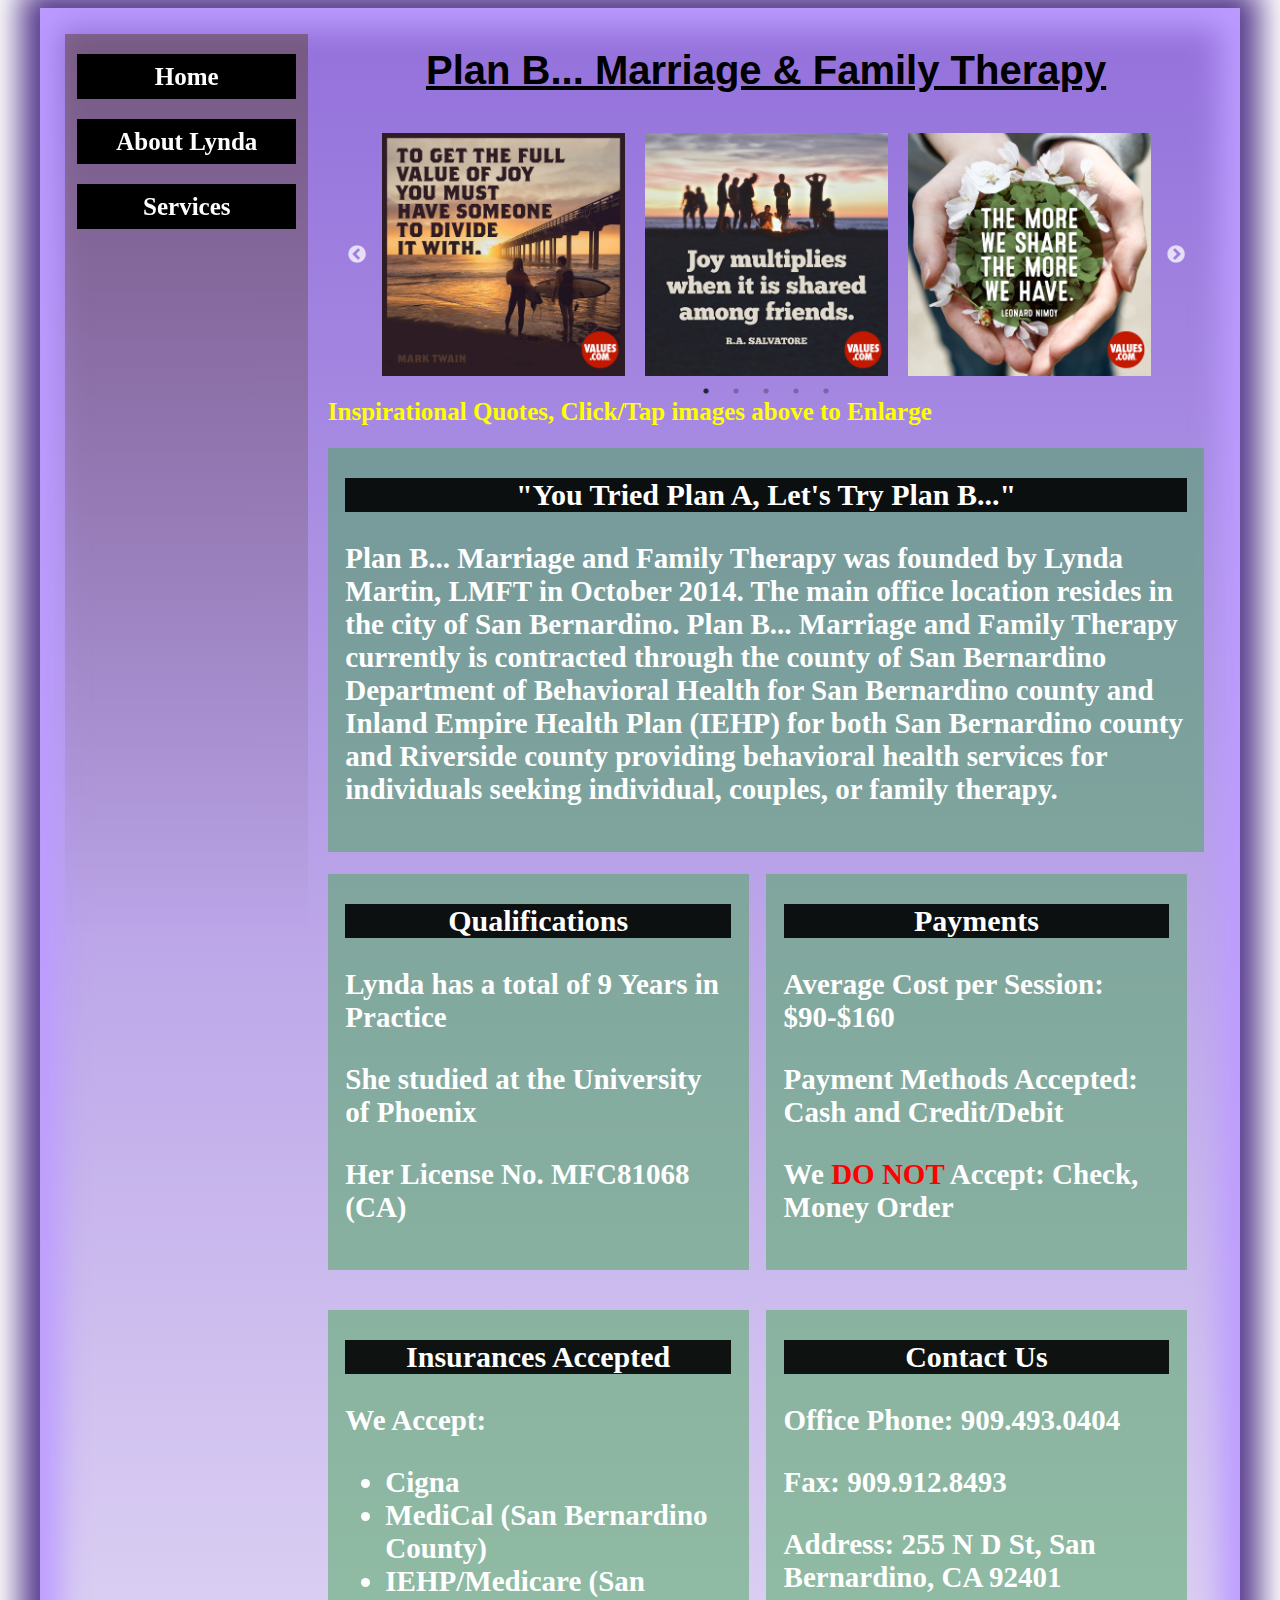
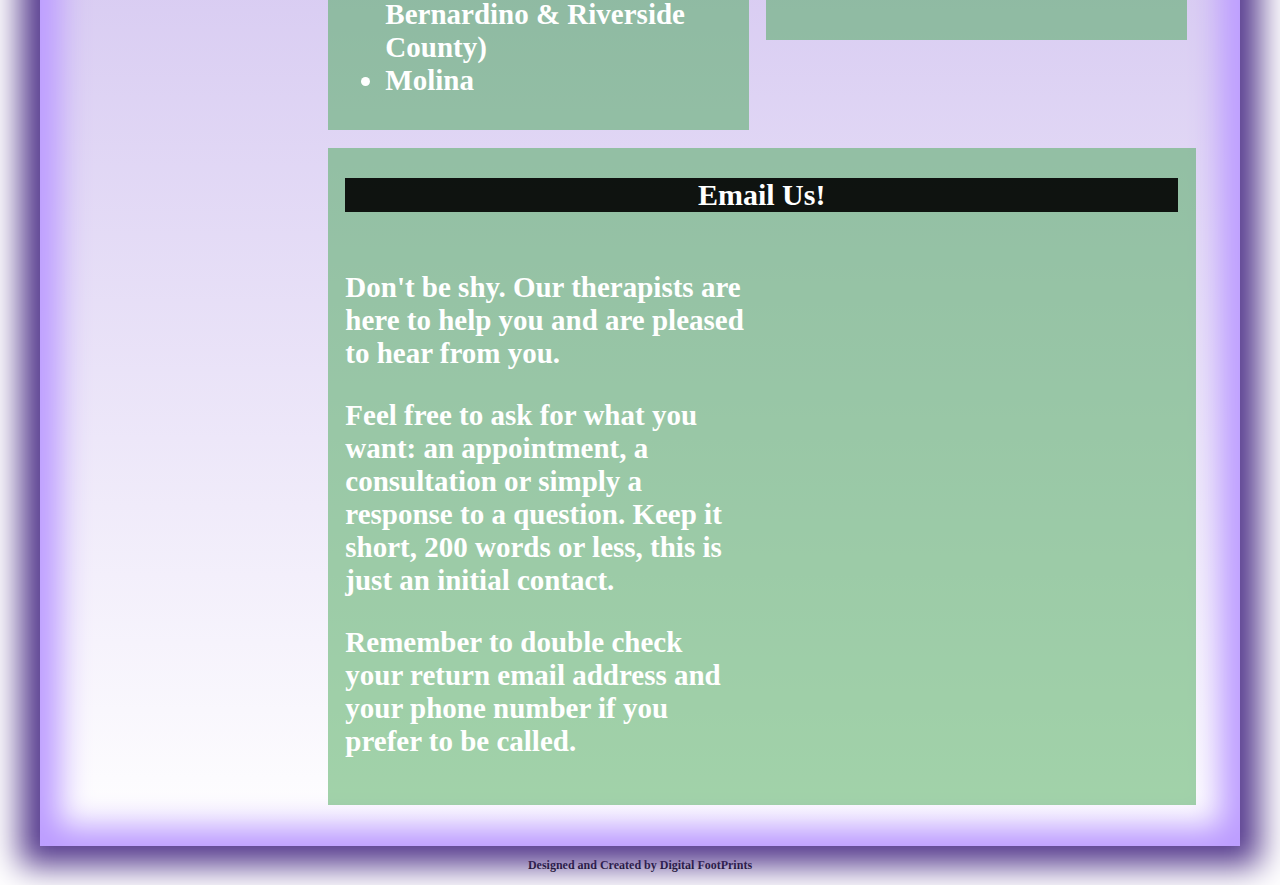
==== index.html @ 39e876f5 "publish 2" ====
<!DOCTYPE html>
<head>
	<title>Plan B Therapy :: Home</title>
	<meta charset="UTF-8">
	<meta name="viewport" content="width=device-width, initial-scale=1.0">
	<link rel="stylesheet" media="(max-width: 960px)" href="Assets\css\mobile.css" />
	<link href="Assets\css\stylesheet.css" media="(min-width: 960px)" rel="stylesheet"/>
	<link rel="stylesheet" type="text/css" href="Assets\modules\slick\slick.css">
	<link rel="stylesheet" type="text/css" href="Assets\modules\slick\slick-theme.css">
	<link rel="stylesheet" href="Assets\modules\lightbox\dist\magnific-popup.css">
	<script type="text/javascript" src="Assets\js\jquery.js"></script>
	<script type="text/javascript" src="Assets\js\navi.js"></script>
	<script type="text/javascript" src="Assets\js\slider.js"></script>	
	<script src="Assets\modules\slick\slick.js" type="text/javascript" charset="utf-8"></script>
	<script src="Assets\modules\lightbox\dist\jquery.magnific-popup.js"></script>
</head>
<body>
	<div id="background">
		<!--<img id="bridge" src="Assets\images\pics\bridge.jpg"></img>-->
		<div id="content">
			<div id="hide"><img src="Assets\images\icons\hamburger.png" /></div>		
			<div id="left">
				<div id="navi">
					<nav>
						<a id="navilink" href="index.html">Home<!--<img id="naviButton" src="Assets\images\icons\navi.jpeg" />--></a>
						<a id="navilink" href="aboutlynda.html">About Lynda<!--<img id="naviButton" src="Assets\images\icons\navi.jpeg" />--></a>						
						<!--<a id="navilink" href="about.html">About Us<img id="naviButton" src="Assets\images\icons\navi.jpeg" /></a>-->
						<a id="navilink" href="services.html">Services<!--<img id="naviButton" src="Assets\images\icons\navi.jpeg" />--></a>
						<!--<a id="navilink" href="contact.html">Contact Us<img id="naviButton" src="Assets\images\icons\navi.jpeg" /></a>-->				
					</nav>
				</div>	
						<!--<a id="SMlink" href="https://www.youtube.com"><img id="SMButton" src="Assets\images\icons\youtube.png" /></a>
						<a id="SMlink" href="https://www.facebook.com/"><img id="SMButton" src="Assets\images\icons\facebook.png" /></a>
						<a id="SMlink" href="https://www.twitter.com"><img id="SMButton" src="Assets\images\icons\twitter.png" /></a>
						<a id="SMlink" href="https://www.instagram.com"><img id="SMButton" src="Assets\images\icons\instagram.png" /></a>
						<a id="SMlink" href="https://www.linkedin.com"><img id="SMButton" src="Assets\images\icons\linkedin.png" /></a>	-->				
			</div>
			<div id="main"><!-- This is the main content area of the page. Don't forget to change the title. -->
				<p id="title">Plan B... Marriage & Family Therapy</p>
				<div class="sliderContainer">
				  <img class="gal" src="Assets\images\slider\quote1.jpg"/>
				  <img class="gal" src="Assets\images\slider\quote2.jpg"/>
				  <img class="gal" src="Assets\images\slider\quote3.jpg"/>
				  <img class="gal" src="Assets\images\slider\quote4.jpg"/>
				  <img class="gal" src="Assets\images\slider\quote5.jpg"/>			  
				</div>
				<h4>Inspirational Quotes, Click/Tap images above to Enlarge</h4>
				<section id="homePage">
					<h3 id="homeTitle">"You Tried Plan A, Let's Try Plan B..."</h3>				
					<p>Plan B... Marriage and Family Therapy was founded by Lynda Martin, LMFT in October 2014.  The main office location resides in the city of San Bernardino.  Plan B... Marriage and Family Therapy currently is contracted through the county of San Bernardino Department of Behavioral Health for San Bernardino county and Inland Empire Health Plan (IEHP) for both San Bernardino county and Riverside county providing behavioral health services for individuals seeking individual, couples, or family therapy.</p>
				</section>
				
				<section id="homePageServ">
					<h3 id="homeTitle">Qualifications</h3>
							<p>Lynda has a total of 9 Years in Practice</p>
							<p>She studied at the University of Phoenix</p>
							<p>Her License No. MFC81068 (CA)</p>			
				</section>
				
				<section id="homePageServ">
					<h3 id="homeTitle">Payments</h3>
							<p>Average Cost per Session: $90-$160</p>
							<p>Payment Methods Accepted: Cash and Credit/Debit</p>
							<p>We <span id="red">DO NOT</span> Accept: Check, Money Order</p>
				</section>
				
				<section id="homePageServ">
					<h3 id="homeTitle">Insurances Accepted</h3>
							<p>We Accept:</p>
							<ul>
								<li>Cigna</li>
								<li>MediCal (San Bernardino County)</li>							
								<li>IEHP/Medicare (San Bernardino & Riverside County)</li>
								<li>Molina</li>
							</ul>
				</section>
				
				<section id="homePageServ">
					<h3 id="homeTitle">Contact Us</h3>
					<p>Office Phone: 909.493.0404</p>
					<p>Fax: 909.912.8493</p>
					<p>Address: 255 N D St, San Bernardino, CA 92401</p>					
					<!--<iframe id="map" src="https://www.google.com/maps/embed?pb=!1m18!1m12!1m3!1d3303.6690161564757!2d-117.29363528478366!3d34.10361858059192!2m3!1f0!2f0!3f0!3m2!1i1024!2i768!4f13.1!3m3!1m2!1s0x80c35337d7b9fbe7%3A0x2d6301fd70163d0f!2s255+N+D+St%2C+San+Bernardino%2C+CA+92401!5e0!3m2!1sen!2sus!4v1492920529319" width="400" height="250" frameborder="0" style="border:0" allowfullscreen></iframe>		-->
				</section>	

				<section id="homePageEmail">
					<h3 id="homeTitle">Email Us!</h3>	
					<div id="emailText"> 
						<p>Don't be shy. Our therapists are here to help you and are pleased to hear from you.</p>
						<p>Feel free to ask for what you want: an appointment, a consultation or simply a response to a question. Keep it short, 200 words or less, this is just an initial contact.</p>
						<p>Remember to double check your return email address and your phone number if you prefer to be called.</p>	
					</div>
					<iframe style="float:left" src="https://docs.google.com/forms/d/e/1FAIpQLSclUvT-it0ucIkq-cfP7o7bo5XaYPC6sgDF1TiwkpD3-f5jHw/viewform?embedded=true"  height="500" frameborder="0" marginheight="0" marginwidth="0">Loading...</iframe>
				</section>
				<br>
			</div>
		</div>
	</div>
</body>
<footer>
<p id="DFP">Designed and Created by Digital FootPrints</p>
</footer>
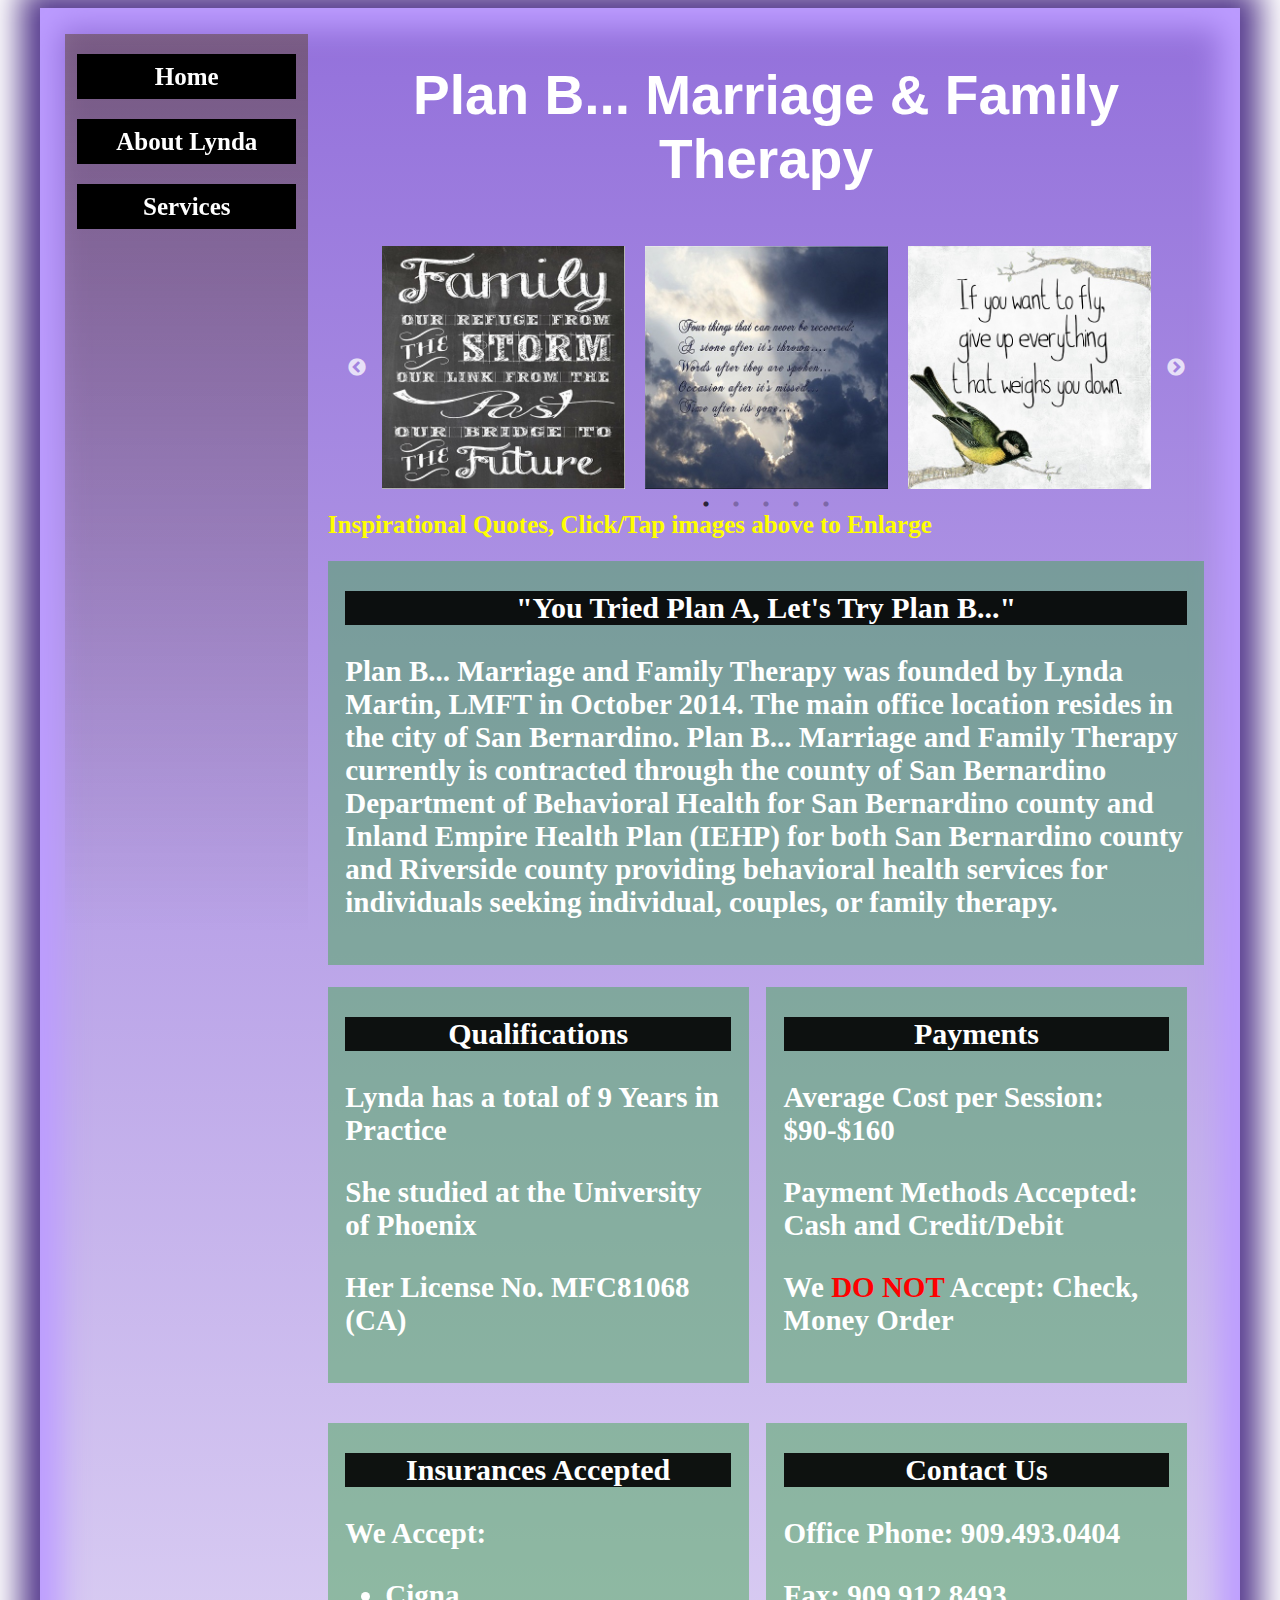
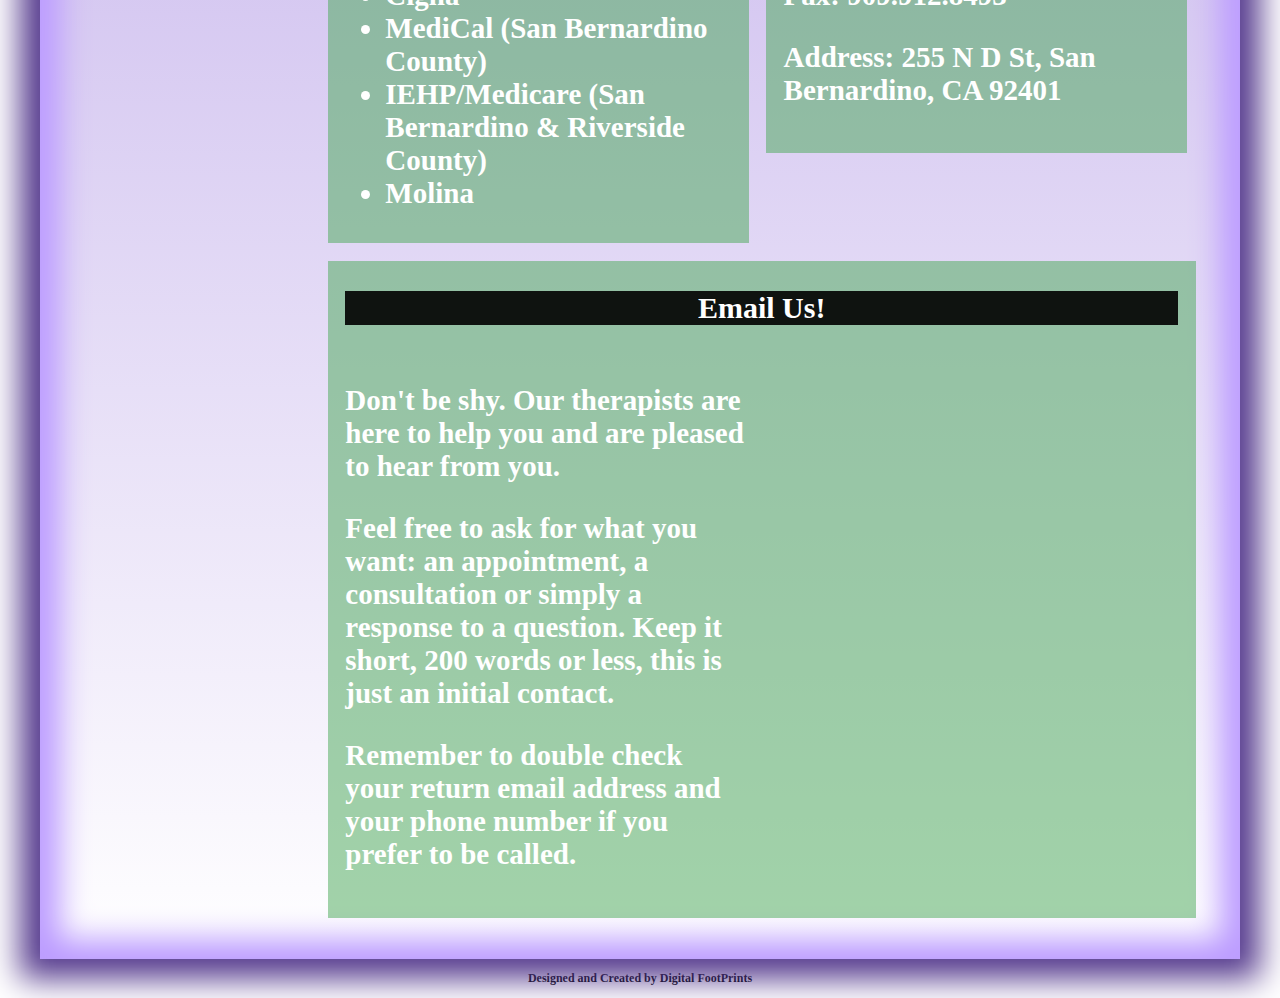
==== commit 856839c2: "Add files via upload" ====
--- a/index.html
+++ b/index.html
@@ -16,7 +16,7 @@
 </head>
 <body>
 	<div id="background">
-		<!--<img id="bridge" src="Assets\images\pics\bridge.jpg"></img>-->
+		<!--<img id="bridge" src="Assets\images\pics\bridge.JPG"></img>-->
 		<div id="content">
 			<div id="hide"><img src="Assets\images\icons\hamburger.png" /></div>		
 			<div id="left">
@@ -38,11 +38,11 @@
 			<div id="main"><!-- This is the main content area of the page. Don't forget to change the title. -->
 				<p id="title">Plan B... Marriage & Family Therapy</p>
 				<div class="sliderContainer">
-				  <img class="gal" src="Assets\images\slider\quote1.jpg"/>
-				  <img class="gal" src="Assets\images\slider\quote2.jpg"/>
-				  <img class="gal" src="Assets\images\slider\quote3.jpg"/>
-				  <img class="gal" src="Assets\images\slider\quote4.jpg"/>
-				  <img class="gal" src="Assets\images\slider\quote5.jpg"/>			  
+				  <img class="gal" src="Assets\images\slider\quote1.JPG"/>
+				  <img class="gal" src="Assets\images\slider\quote2.JPG"/>
+				  <img class="gal" src="Assets\images\slider\quote3.JPG"/>
+				  <img class="gal" src="Assets\images\slider\quote4.JPG"/>
+				  <img class="gal" src="Assets\images\slider\quote5.JPG"/>			  
 				</div>
 				<h4>Inspirational Quotes, Click/Tap images above to Enlarge</h4>
 				<section id="homePage">
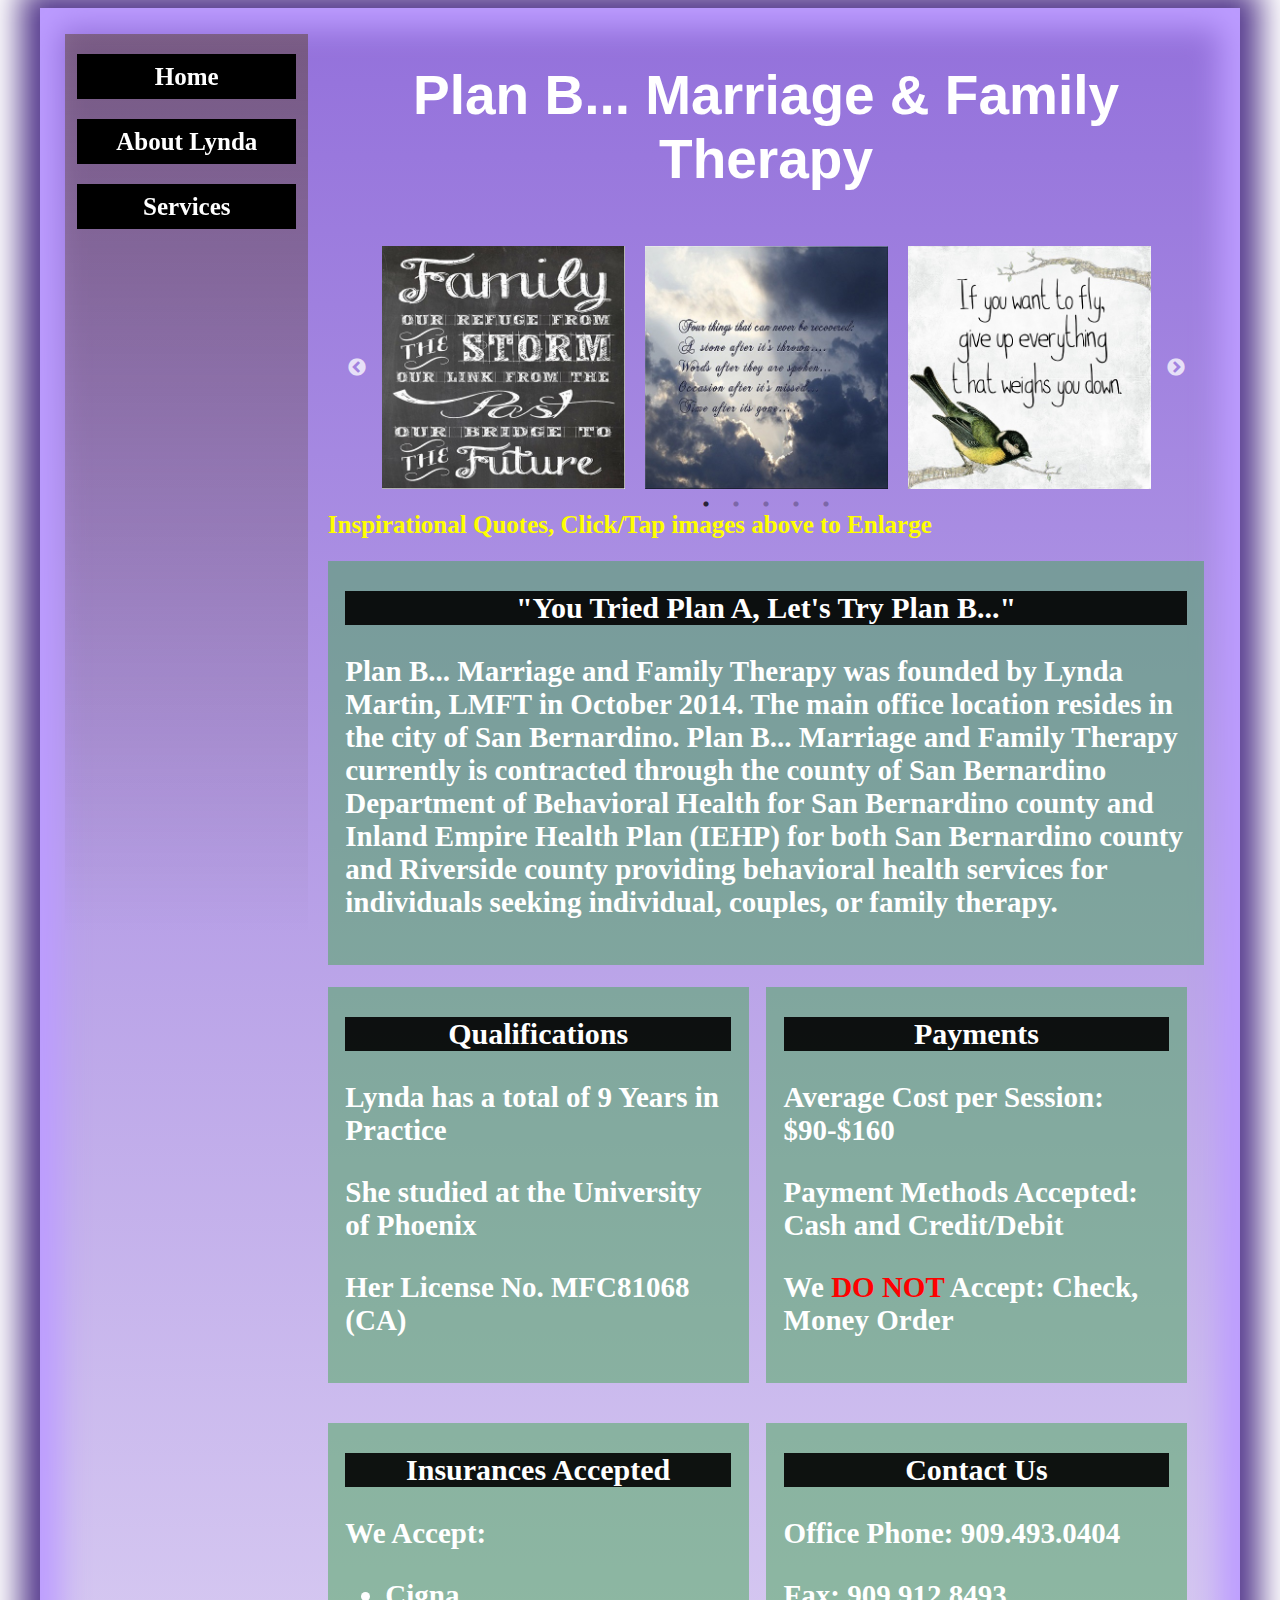
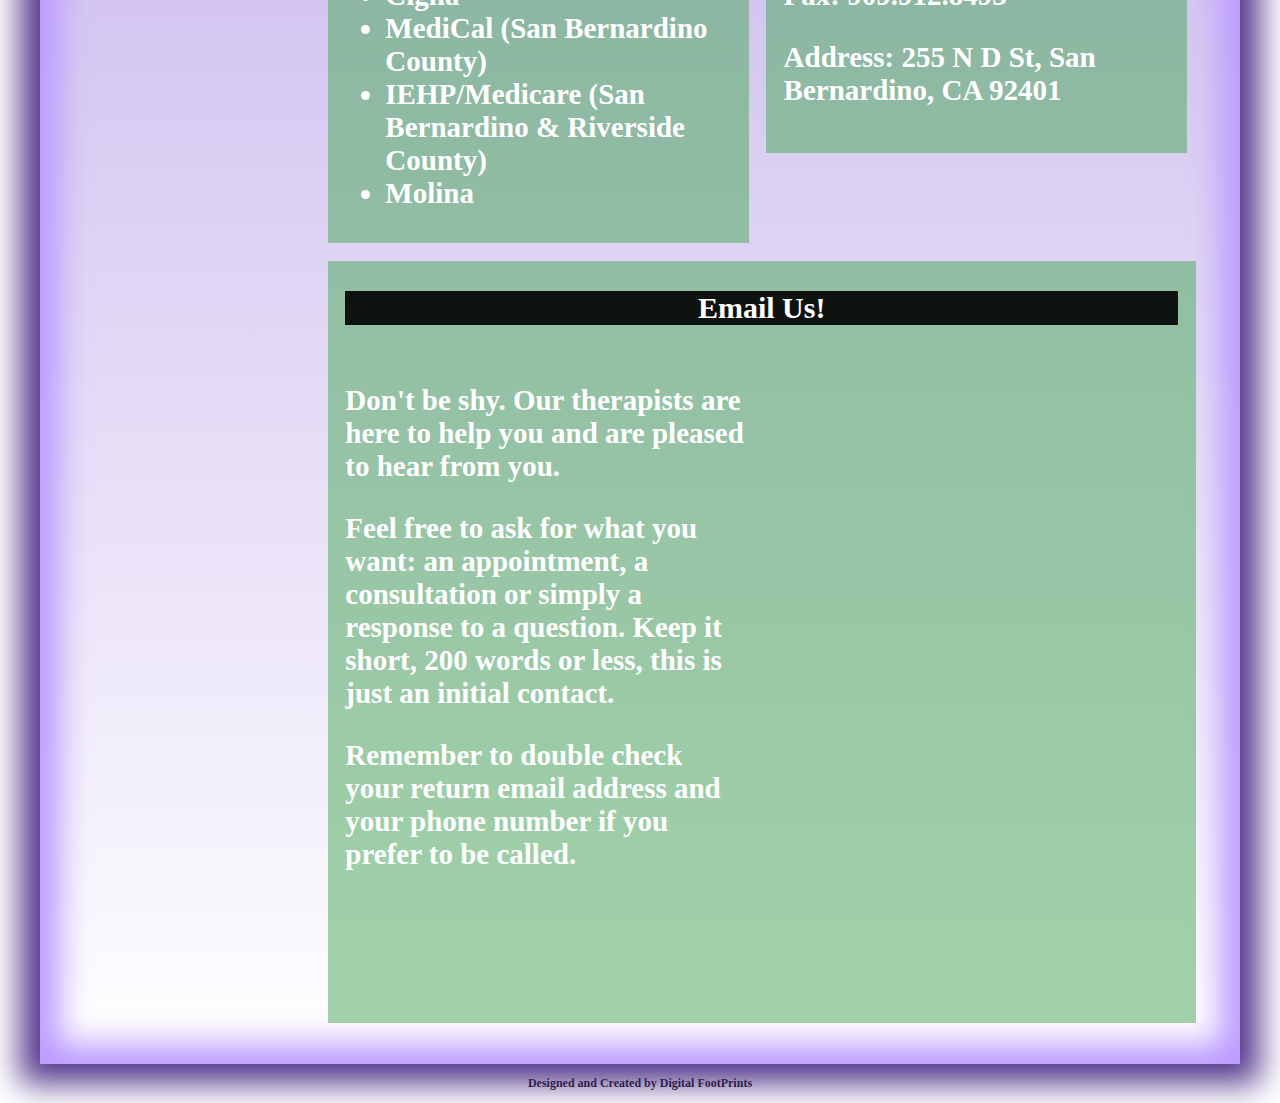
==== commit f792bb82: "Add files via upload" ====
--- a/index.html
+++ b/index.html
@@ -3,8 +3,8 @@
 	<title>Plan B Therapy :: Home</title>
 	<meta charset="UTF-8">
 	<meta name="viewport" content="width=device-width, initial-scale=1.0">
-	<link rel="stylesheet" media="(max-width: 960px)" href="Assets\css\mobile.css" />
-	<link href="Assets\css\stylesheet.css" media="(min-width: 960px)" rel="stylesheet"/>
+	<link rel="stylesheet" media="(max-width: 970px)" href="Assets\css\mobile.css" />
+	<link href="Assets\css\stylesheet.css" media="(min-width: 970px)" rel="stylesheet"/>
 	<link rel="stylesheet" type="text/css" href="Assets\modules\slick\slick.css">
 	<link rel="stylesheet" type="text/css" href="Assets\modules\slick\slick-theme.css">
 	<link rel="stylesheet" href="Assets\modules\lightbox\dist\magnific-popup.css">
@@ -13,10 +13,12 @@
 	<script type="text/javascript" src="Assets\js\slider.js"></script>	
 	<script src="Assets\modules\slick\slick.js" type="text/javascript" charset="utf-8"></script>
 	<script src="Assets\modules\lightbox\dist\jquery.magnific-popup.js"></script>
+	<link rel="shortcut icon" href="/favicon.ico" type="image/x-icon">
+	<link rel="icon" href="/favicon.ico" type="image/x-icon">
 </head>
 <body>
 	<div id="background">
-		<!--<img id="bridge" src="Assets\images\pics\bridge.JPG"></img>-->
+		<!--<img id="bridge" src="Assets\images\pics\bridge.jpg"></img>-->
 		<div id="content">
 			<div id="hide"><img src="Assets\images\icons\hamburger.png" /></div>		
 			<div id="left">
@@ -38,11 +40,11 @@
 			<div id="main"><!-- This is the main content area of the page. Don't forget to change the title. -->
 				<p id="title">Plan B... Marriage & Family Therapy</p>
 				<div class="sliderContainer">
-				  <img class="gal" src="Assets\images\slider\quote1.JPG"/>
-				  <img class="gal" src="Assets\images\slider\quote2.JPG"/>
-				  <img class="gal" src="Assets\images\slider\quote3.JPG"/>
-				  <img class="gal" src="Assets\images\slider\quote4.JPG"/>
-				  <img class="gal" src="Assets\images\slider\quote5.JPG"/>			  
+				  <img class="gal" src="Assets\images\slider\Quote1.jpg"/>
+				  <img class="gal" src="Assets\images\slider\Quote2.jpg"/>
+				  <img class="gal" src="Assets\images\slider\Quote3.jpg"/>
+				  <img class="gal" src="Assets\images\slider\Quote4.jpg"/>
+				  <img class="gal" src="Assets\images\slider\Quote5.jpg"/>			  
 				</div>
 				<h4>Inspirational Quotes, Click/Tap images above to Enlarge</h4>
 				<section id="homePage">
@@ -90,7 +92,7 @@
 						<p>Feel free to ask for what you want: an appointment, a consultation or simply a response to a question. Keep it short, 200 words or less, this is just an initial contact.</p>
 						<p>Remember to double check your return email address and your phone number if you prefer to be called.</p>	
 					</div>
-					<iframe style="float:left" src="https://docs.google.com/forms/d/e/1FAIpQLSclUvT-it0ucIkq-cfP7o7bo5XaYPC6sgDF1TiwkpD3-f5jHw/viewform?embedded=true"  height="500" frameborder="0" marginheight="0" marginwidth="0">Loading...</iframe>
+					<iframe style="float:left" src="https://docs.google.com/forms/d/e/1FAIpQLSclUvT-it0ucIkq-cfP7o7bo5XaYPC6sgDF1TiwkpD3-f5jHw/viewform?embedded=true"  height="650" frameborder="0" marginheight="0" marginwidth="0">Loading...</iframe>
 				</section>
 				<br>
 			</div>
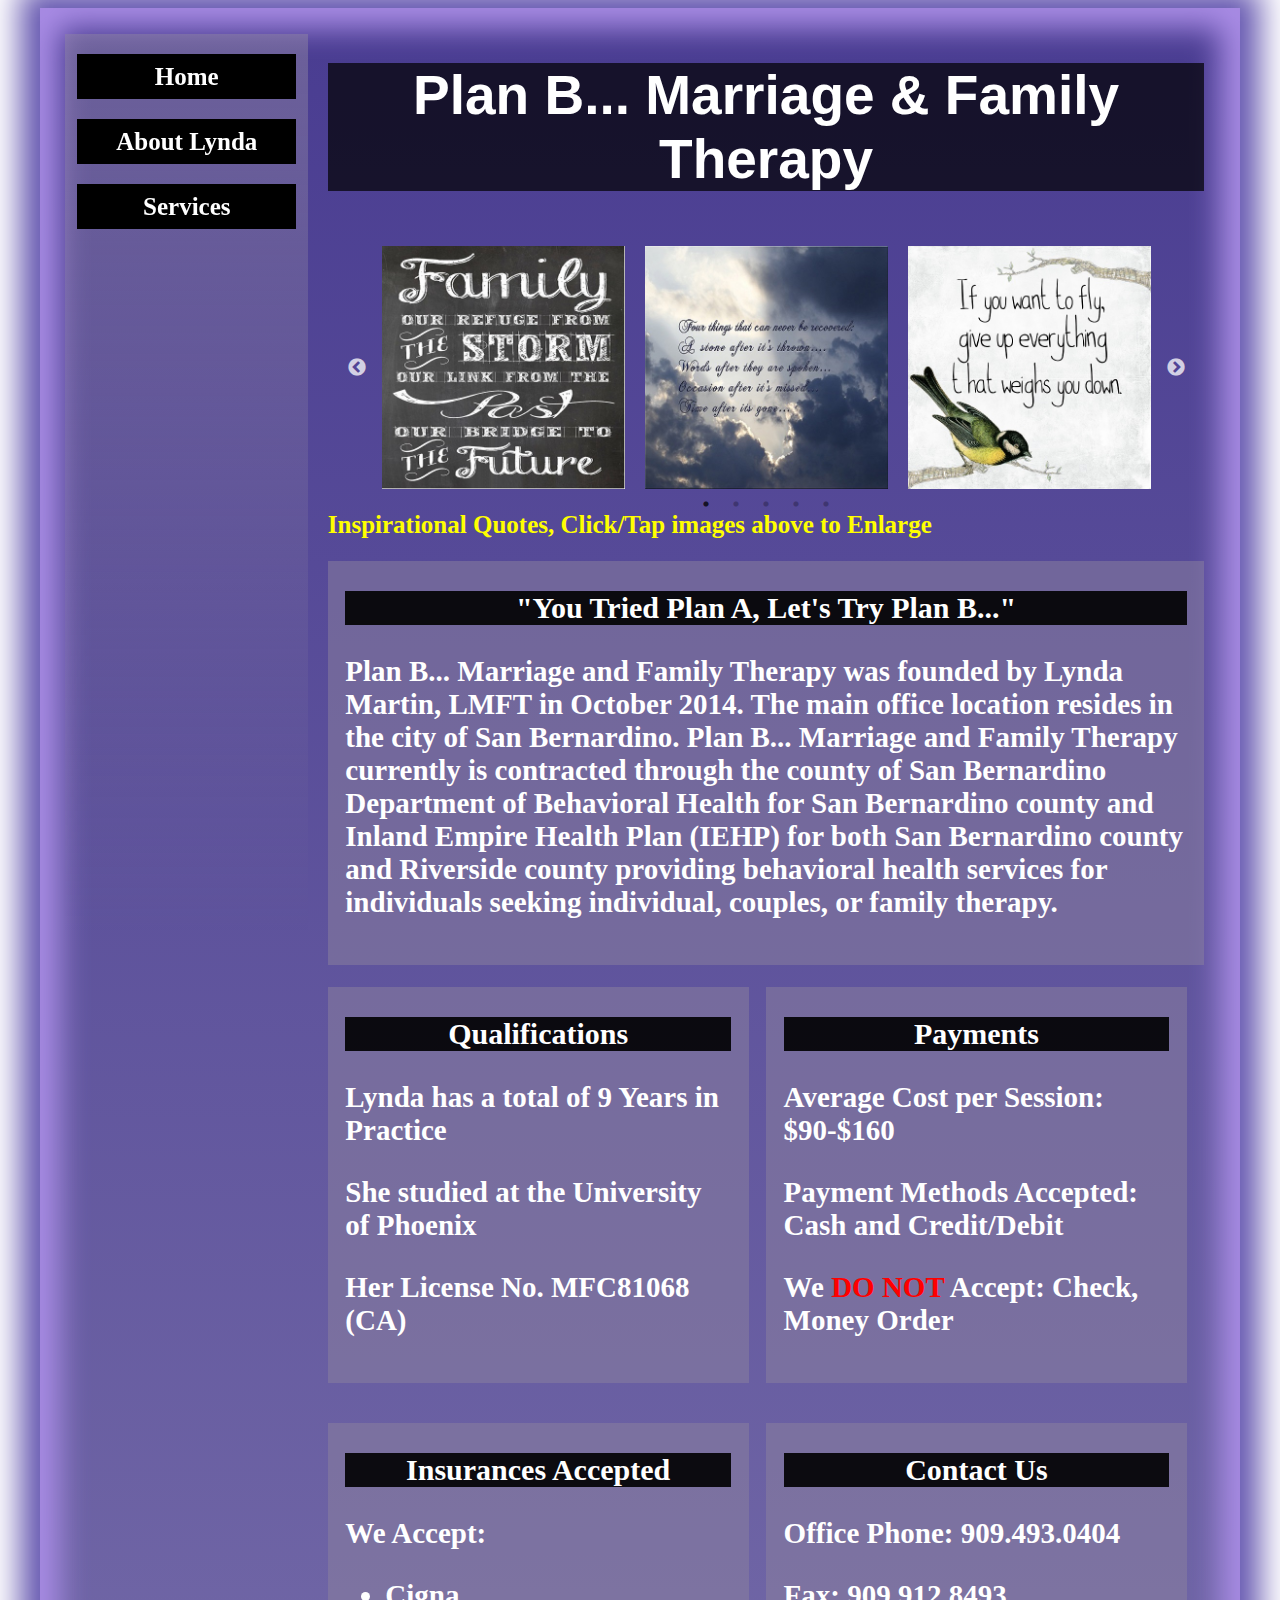
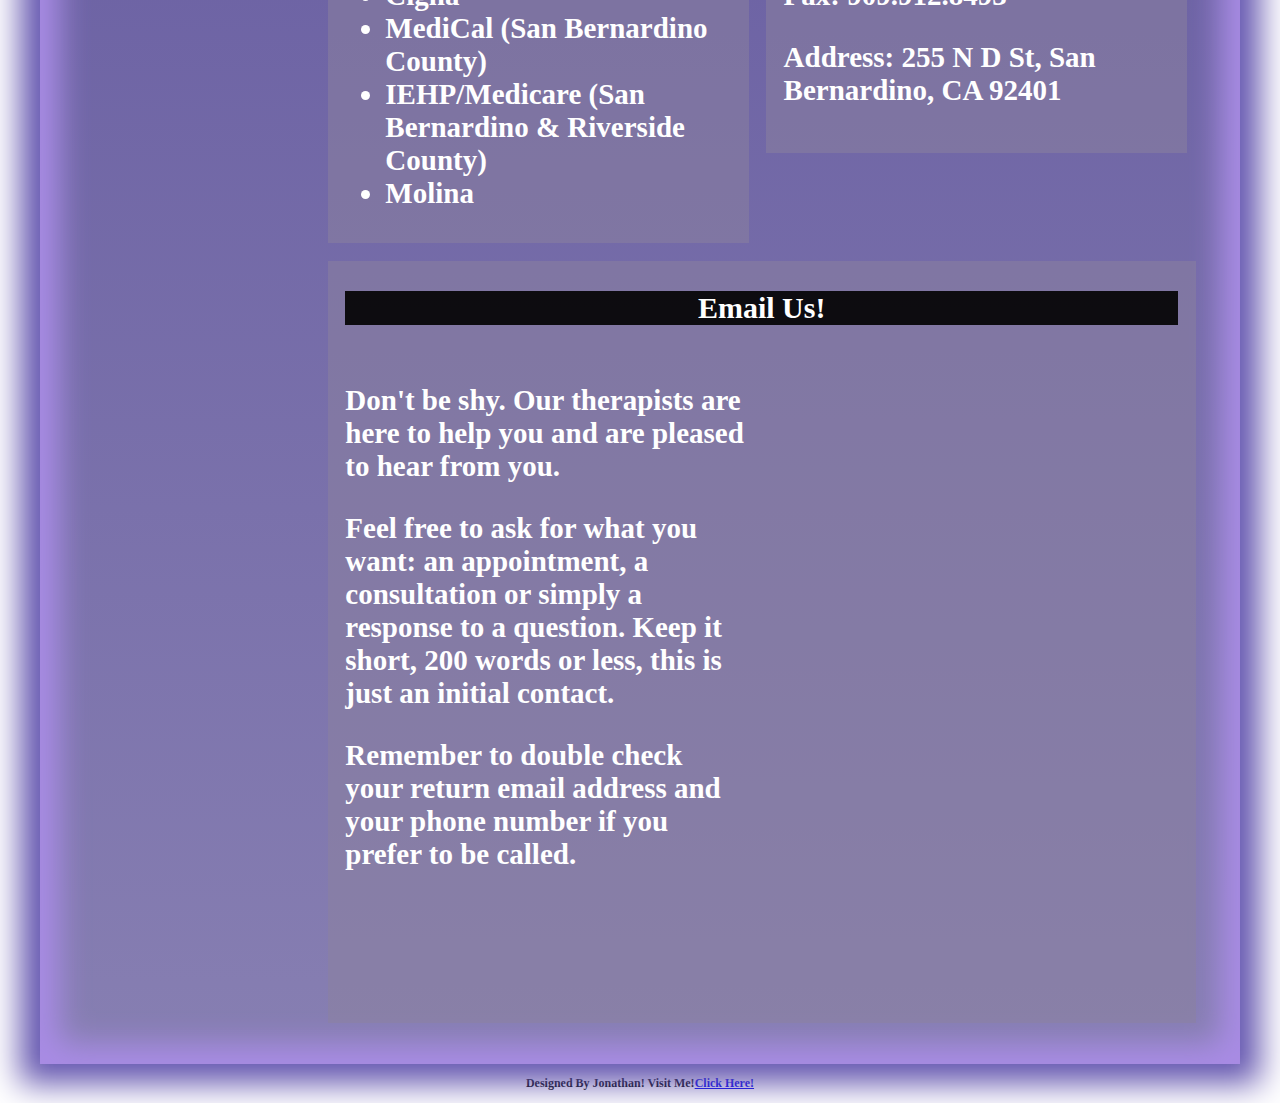
==== commit f0ac5a56: "Add files via upload" ====
--- a/index.html
+++ b/index.html
@@ -100,5 +100,5 @@
 	</div>
 </body>
 <footer>
-<p id="DFP">Designed and Created by Digital FootPrints</p>
+<p id="DFP">Designed By Jonathan!  Visit Me!<a href="http://designedbyjonathan.com">Click Here!</a></p>
 </footer>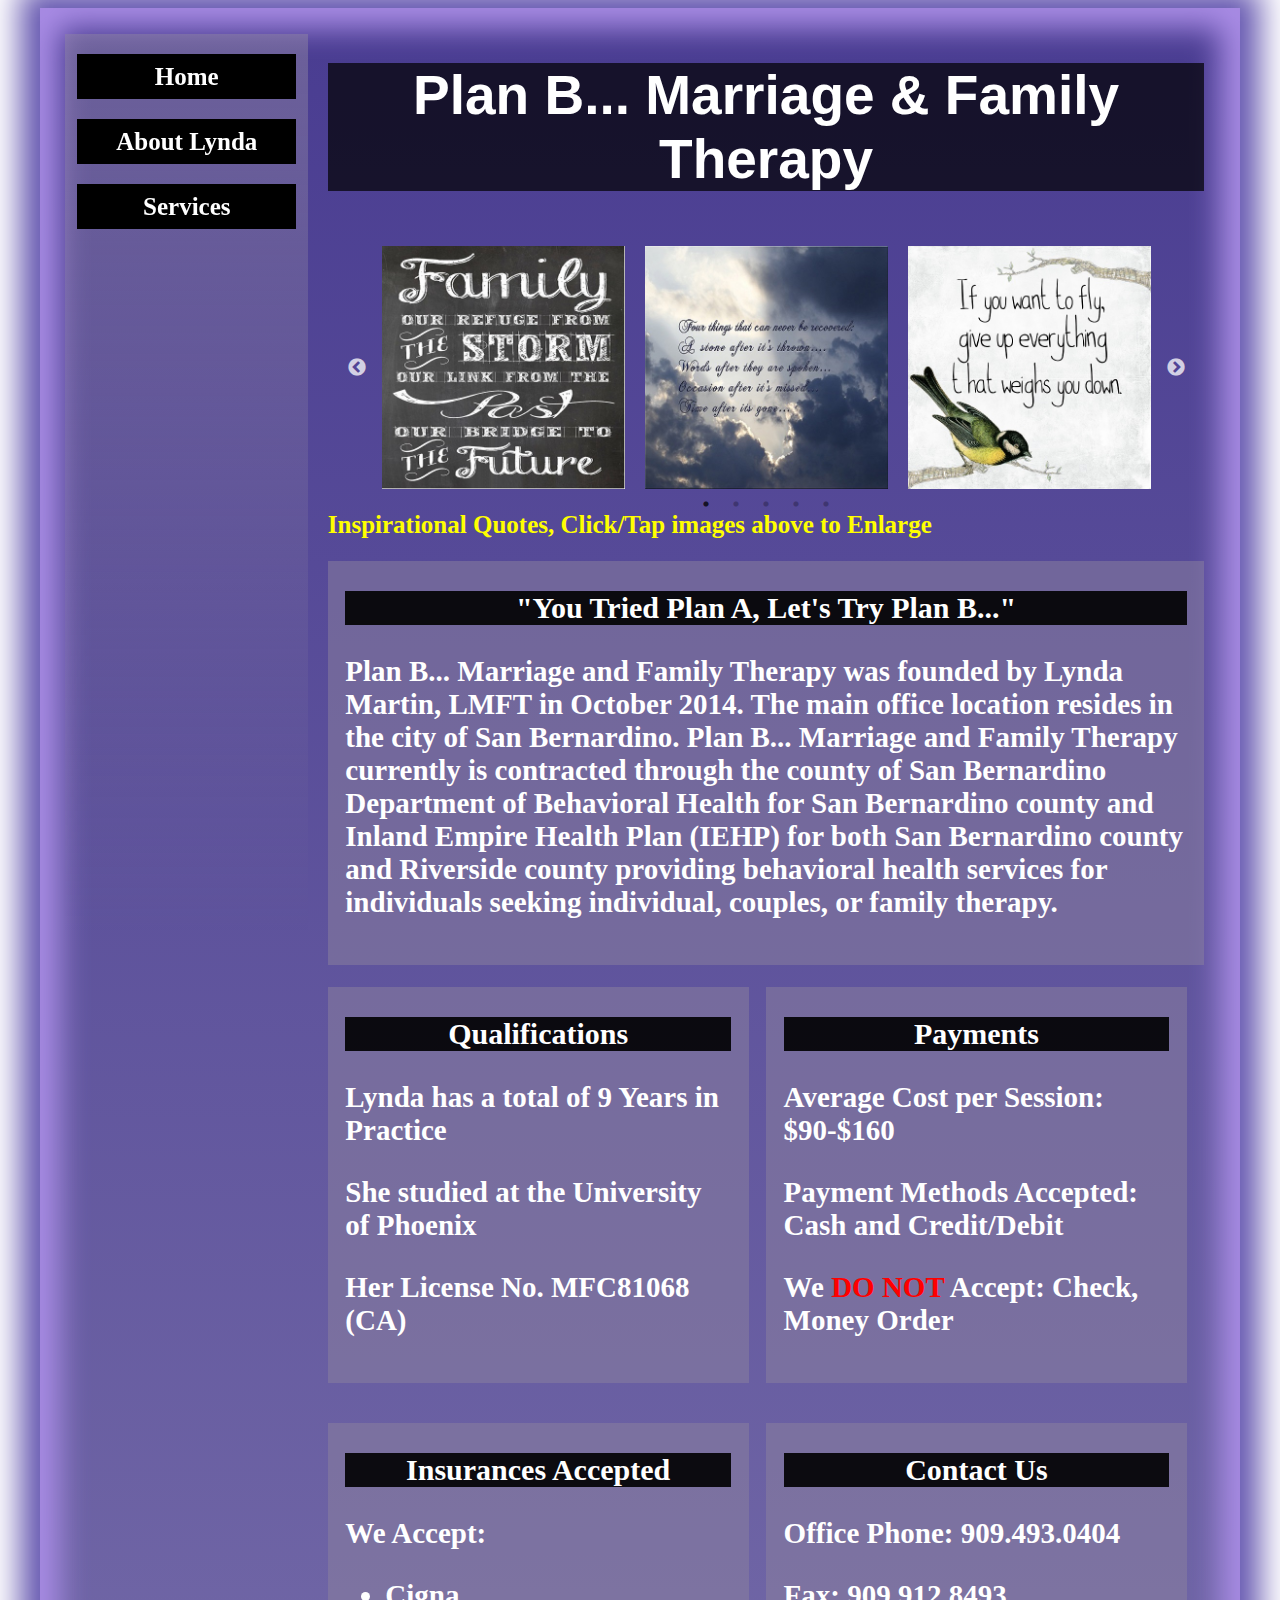
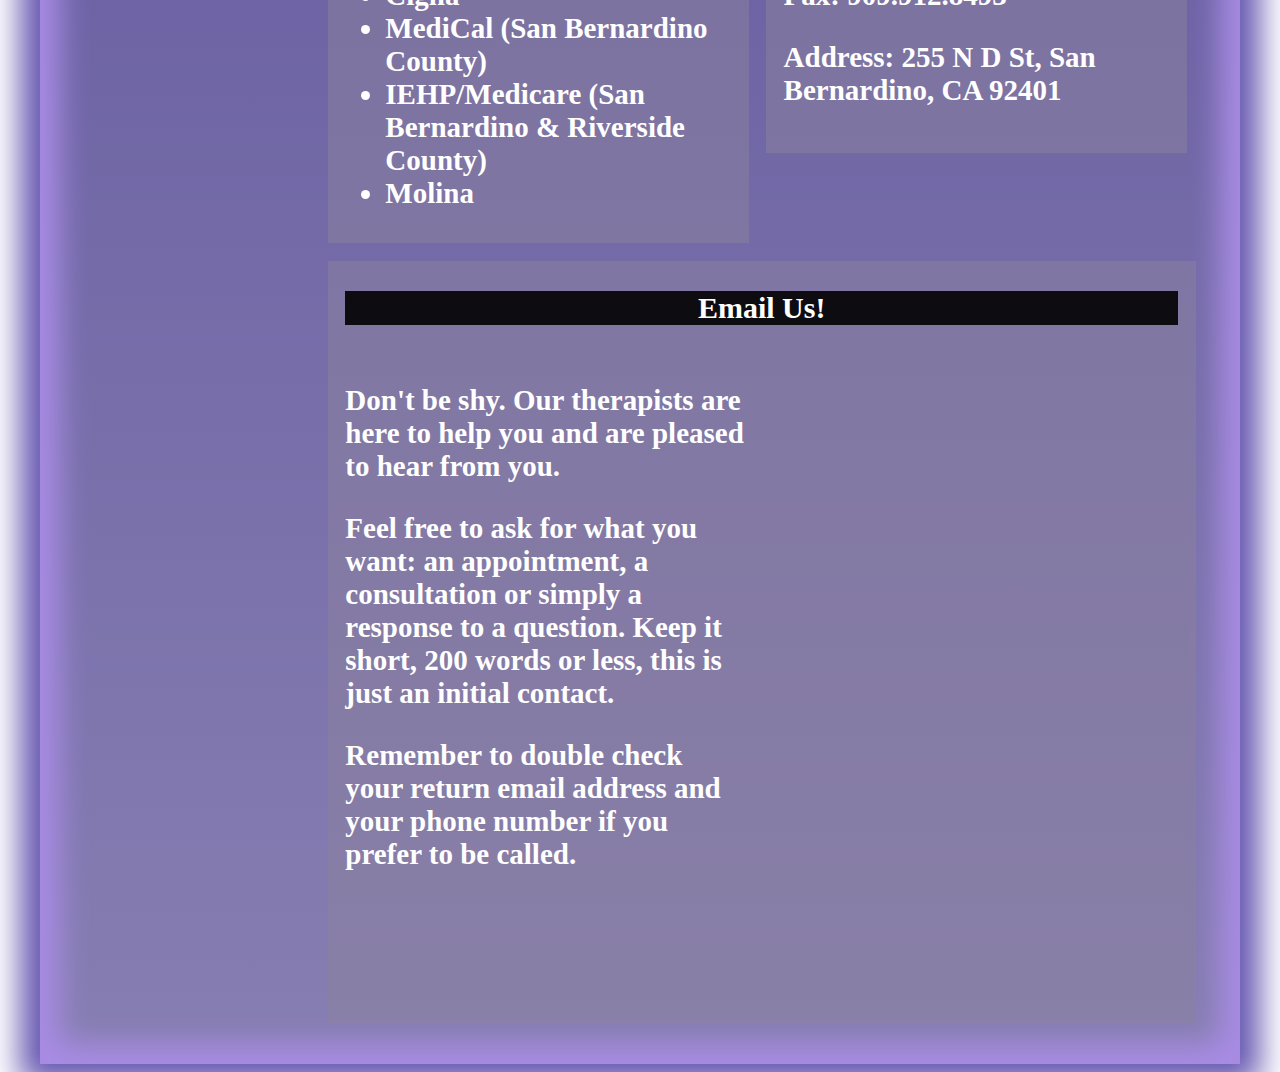
==== commit d81f6db5: "Update index.html" ====
--- a/index.html
+++ b/index.html
@@ -100,5 +100,5 @@
 	</div>
 </body>
 <footer>
-<p id="DFP">Designed By Jonathan!  Visit Me!<a href="http://designedbyjonathan.com">Click Here!</a></p>
-</footer>+
+</footer>
